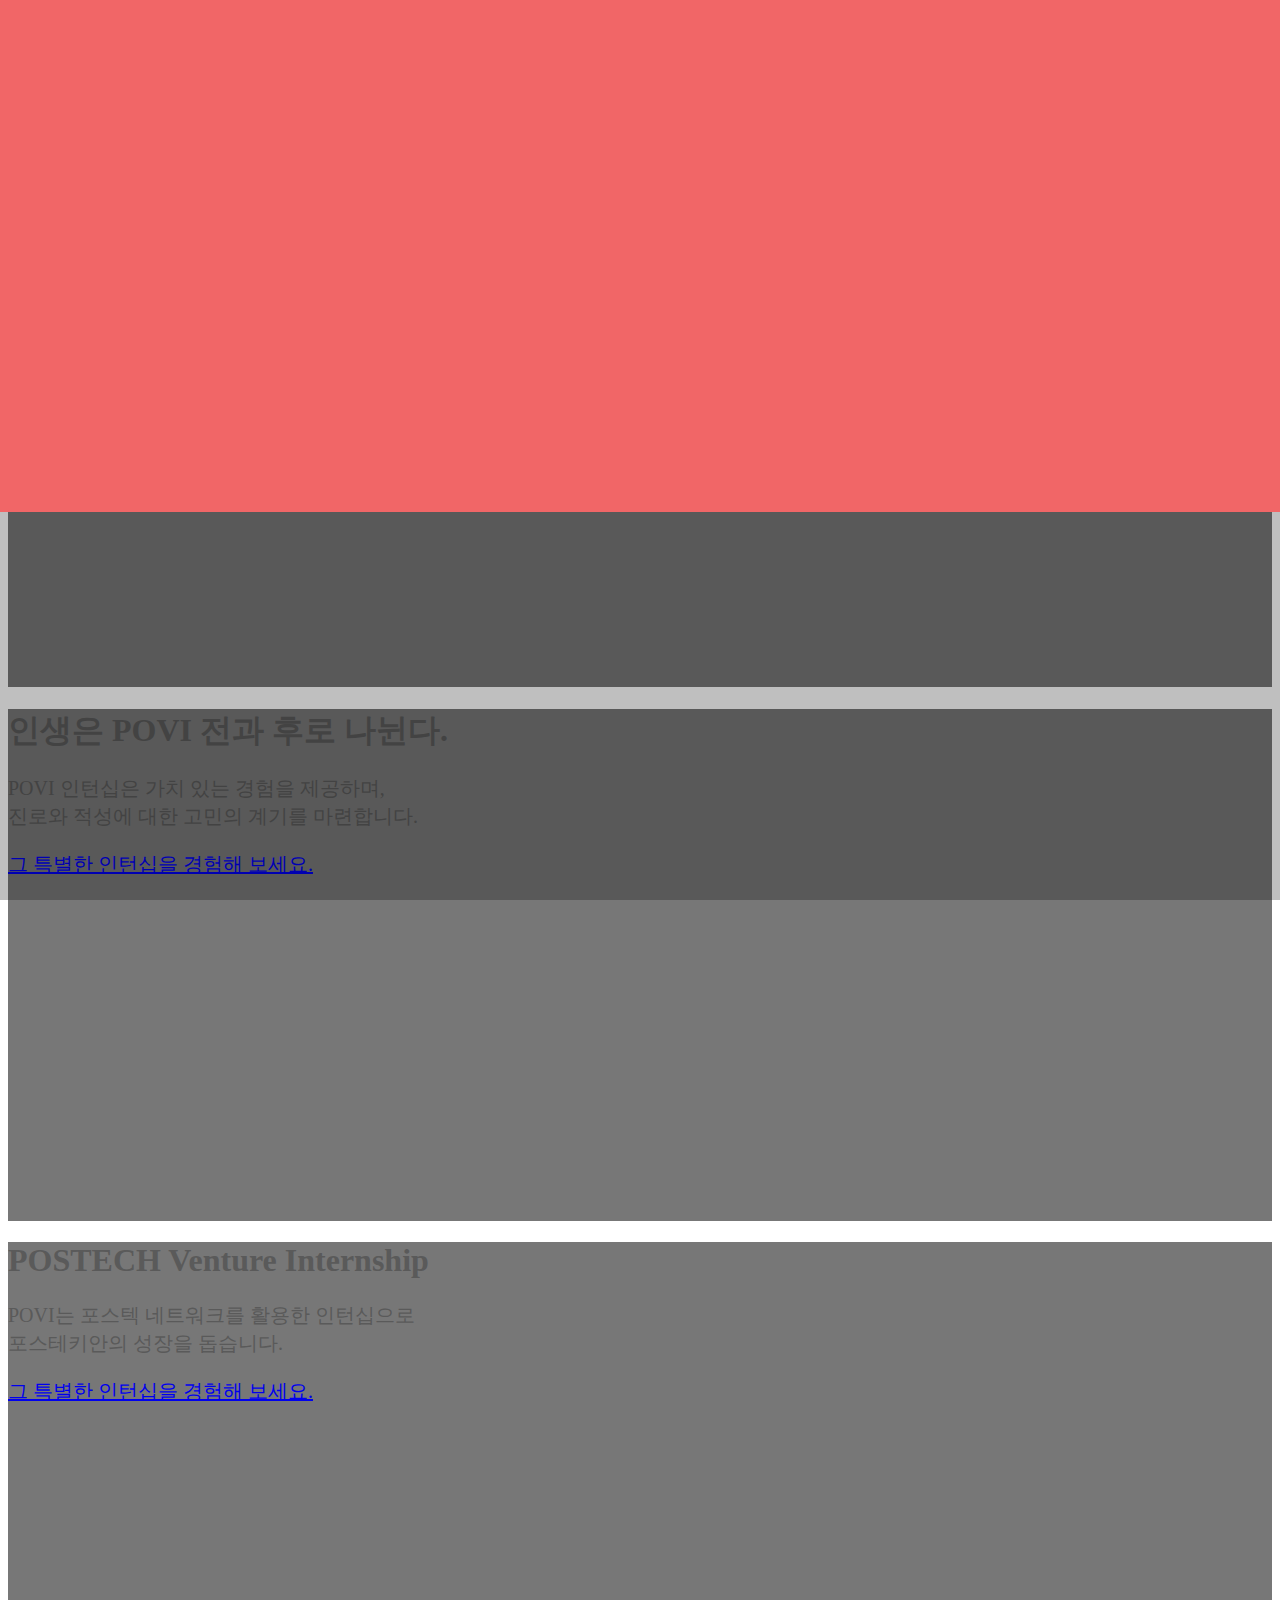
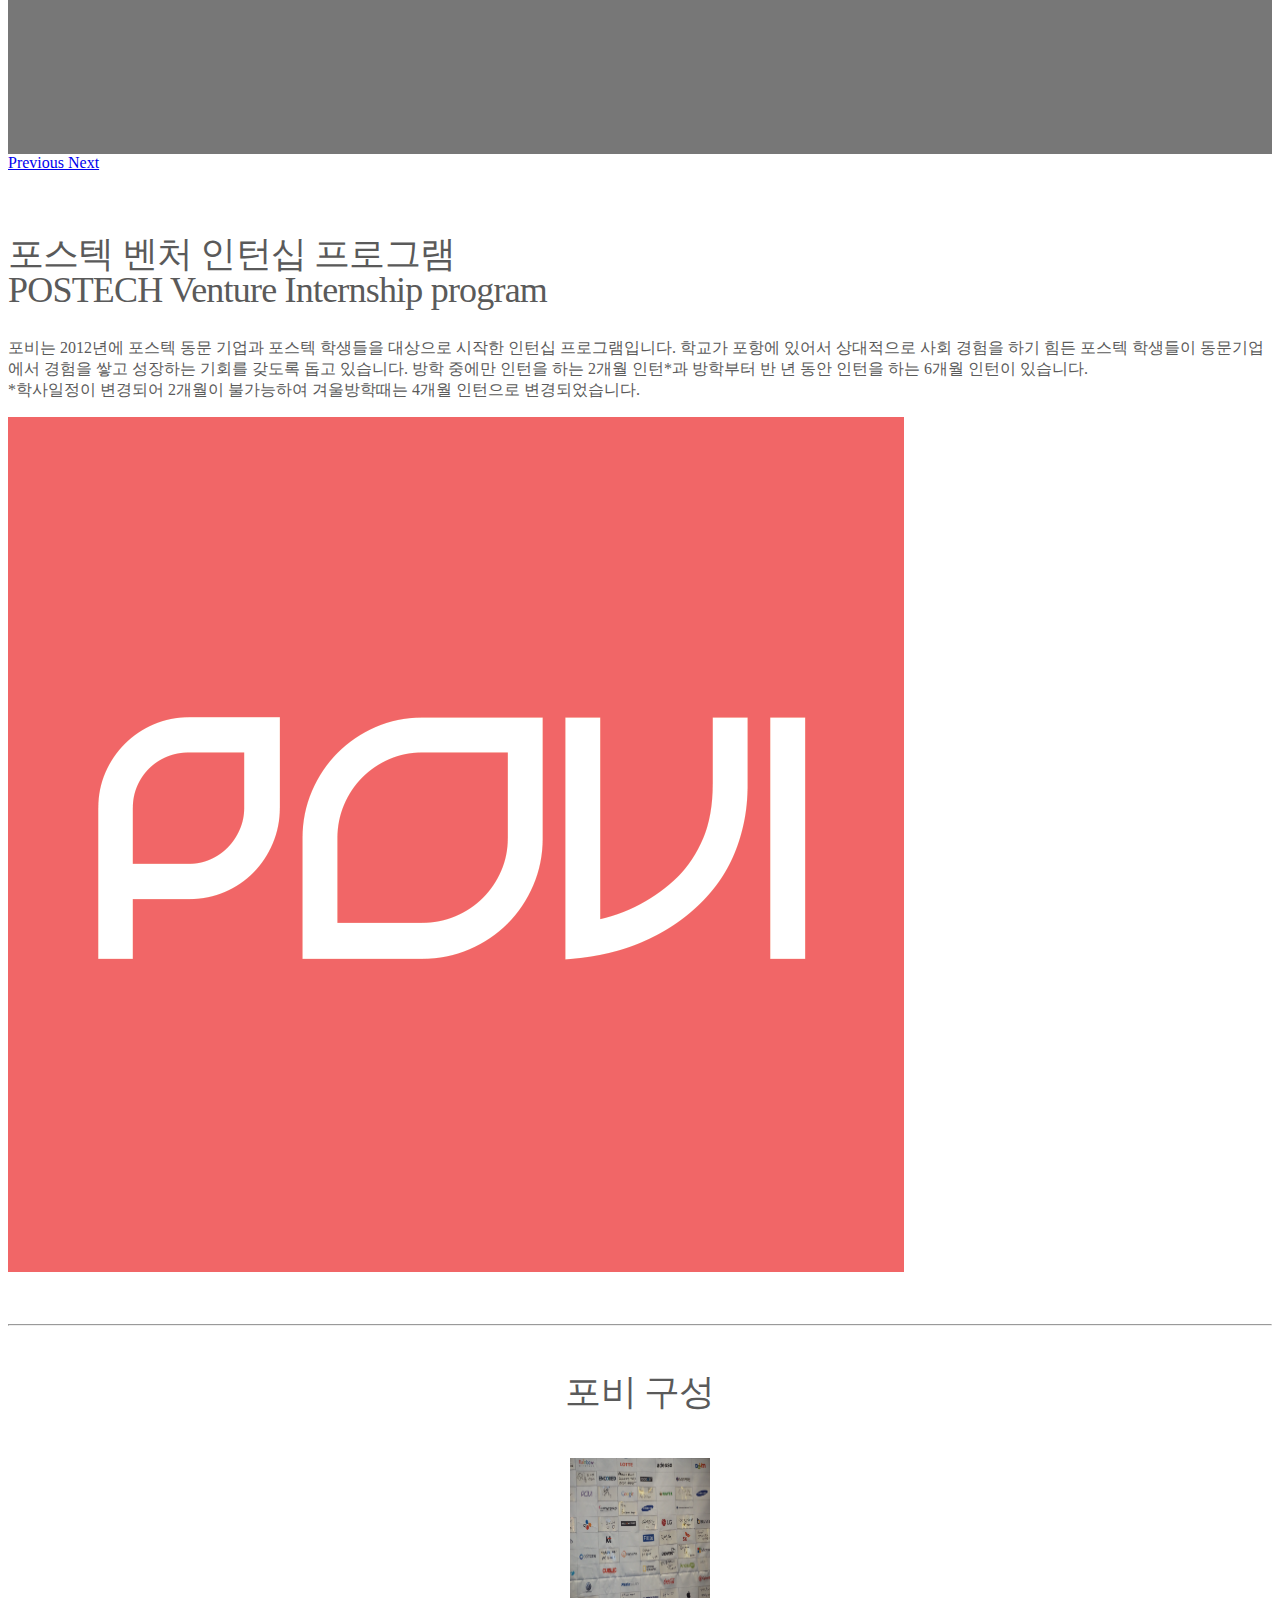
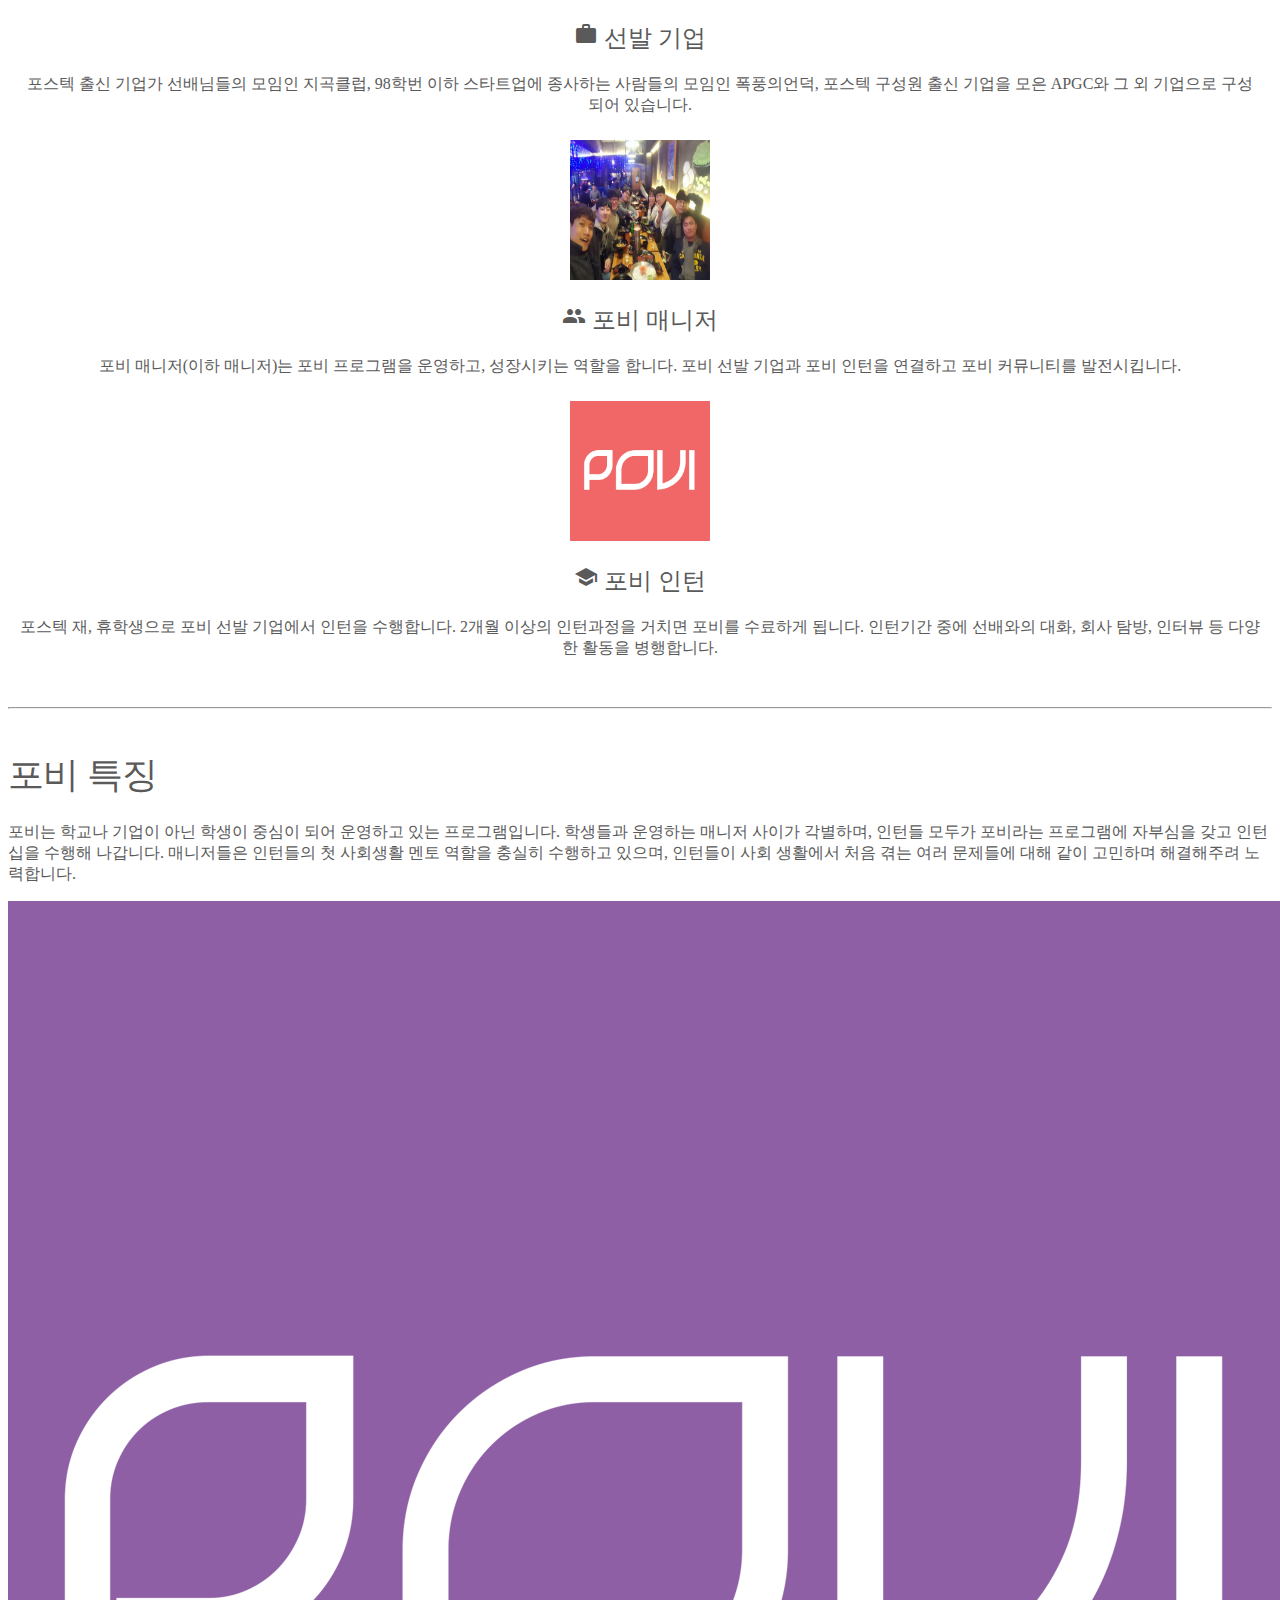
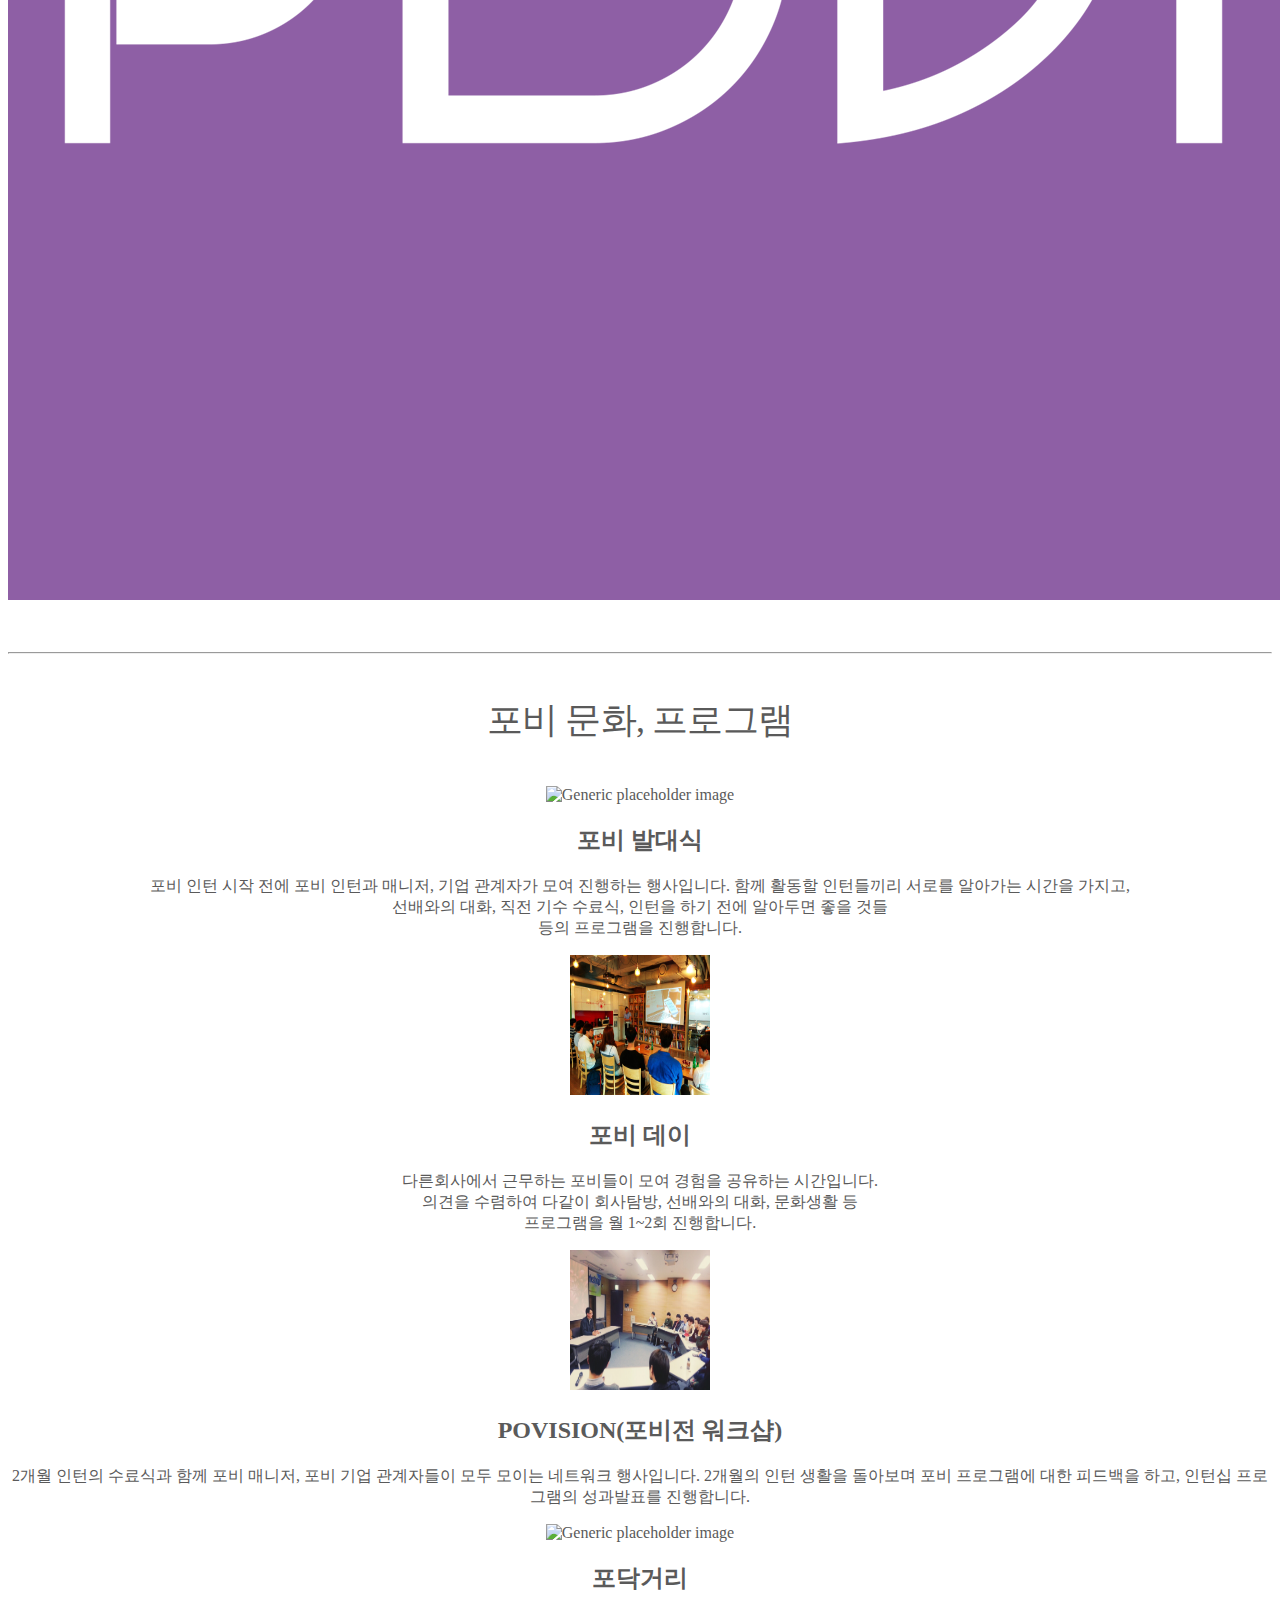
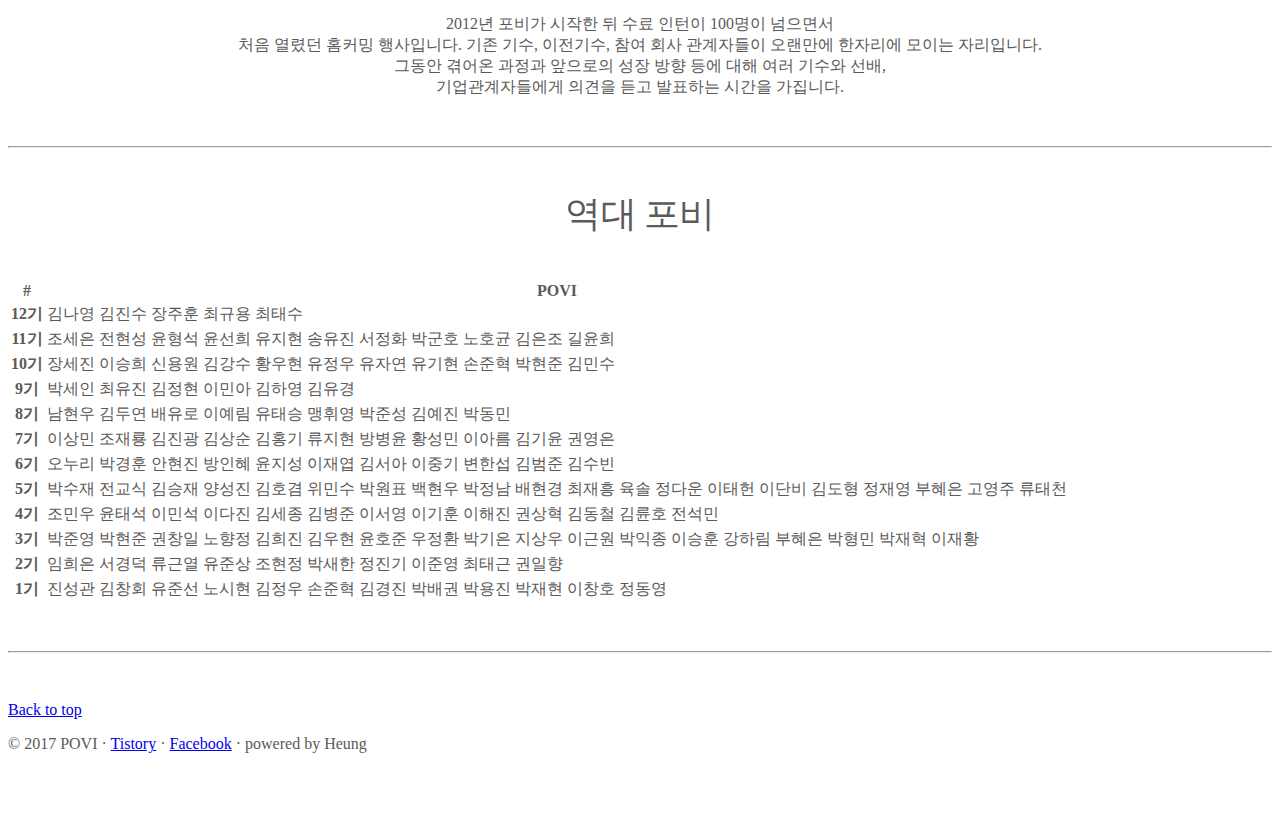
==== public/index.html @ 774f26e1 "move files" ====
<!doctype html>
<html lang="en">
  <head>
    <meta charset="utf-8">
    <meta name="viewport" content="width=device-width, initial-scale=1, shrink-to-fit=no">
    <link rel="icon" href="povi.ico">

    <title>포비 POVI</title>
    <link rel="stylesheet" href="https://maxcdn.bootstrapcdn.com/bootstrap/4.0.0-beta.2/css/bootstrap.min.css" integrity="sha384-PsH8R72JQ3SOdhVi3uxftmaW6Vc51MKb0q5P2rRUpPvrszuE4W1povHYgTpBfshb" crossorigin="anonymous">
    <link href="https://fonts.googleapis.com/icon?family=Material+Icons" rel="stylesheet">
    <link href="static/css/home.css" rel="stylesheet">
  </head>
  <body>

    <header>
      <nav class="navbar navbar-expand-md navbar-dark fixed-top bg-dark">
        <a class="navbar-brand" href="#">
          <img src="static/img/povi.png" alt="포비 POVI" scale="0" style="max-height: 50px;">
        </a>
        <button class="navbar-toggler" type="button" data-toggle="collapse" data-target="#navbarCollapse" aria-controls="navbarCollapse" aria-expanded="false" aria-label="Toggle navigation">
          <span class="navbar-toggler-icon"></span>
        </button>
        <div class="collapse navbar-collapse" id="navbarCollapse">
          <ul class="navbar-nav" style="margin-left:auto">
            <li class="nav-item active">
              <a class="nav-link" href="#">Home <span class="sr-only">(current)</span></a>
            </li>
            <!--TODO: link-->
            <li class="nav-item">
              <a class="nav-link" href="javascript:alert('준비중');">포비13기</a>
            </li>
            <li class="nav-item">
              <a class="nav-link" href="javascript:alert('준비중');">지원하기</a>
            </li>
            <!--<li class="nav-item">
              <a class="nav-link disabled" href="#">Disabled</a>
            </li>-->
          </ul>
        </div>
      </nav>
    </header>

    <main role="main">
      <div id="poviCover" class="carousel slide" data-ride="carousel">
        <ol class="carousel-indicators">
          <li data-target="#poviCover" data-slide-to="0" class="active"></li>
          <li data-target="#poviCover" data-slide-to="1"></li>
          <li data-target="#poviCover" data-slide-to="2"></li>
        </ol>
        <div class="carousel-inner">
          <!--TODO: 1st item move to js -->
          <div class="carousel-item active">
            <img src="static/img/cover1.jpg" alt="slide">
            <div class="container">
              <div class="carousel-caption">
                <h1>13기 모집 중</h1>
                <p>2017년 11월 13일(월) ~ 11월 23일(목)</p>
                <p>
                  <a class="btn btn-lg btn-outline-light" target="_black" role="button" 
                    href="https://www.facebook.com/povision/photos/a.657726207678833.1073741827.657720027679451/1458358304282282/?type=3&permPage=1">
                    지원하기</a>
                </p>
              </div>
            </div>
          </div>
          <div class="carousel-item">
            <img src="static/img/cover2.jpg" alt="slide">
            <div class="overlay"></div>
            <div class="container">
              <div class="carousel-caption">
                <h1>인생은 POVI 전과 후로 나뉜다.</h1>
                <p>POVI 인턴십은 가치 있는 경험을 제공하며,<br>진로와 적성에 대한 고민의 계기를 마련합니다.</p>
                <p><a class="btn btn-lg btn-outline-light" href="javascript:alert('준비중');" role="button">그 특별한 인턴십을 경험해 보세요.</a></p>
              </div>
            </div>
          </div>
          <div class="carousel-item">
            <img src="static/img/cover3.jpg" alt="slide">
            <div class="container">
              <div class="carousel-caption">
                <h1>POSTECH Venture Internship</h1>
                <p>POVI는 포스텍 네트워크를 활용한 인턴십으로 <br>포스테키안의 성장을 돕습니다.</p>
                <p><a class="btn btn-lg btn-outline-light" href="javascript:alert('준비중');" role="button">그 특별한 인턴십을 경험해 보세요.</a></p>
              </div>
            </div>
          </div>
        </div>
        <a class="carousel-control-prev" href="#poviCover" role="button" data-slide="prev">
          <span class="carousel-control-prev-icon" aria-hidden="true"></span>
          <span class="sr-only">Previous</span>
        </a>
        <a class="carousel-control-next" href="#poviCover" role="button" data-slide="next">
          <span class="carousel-control-next-icon" aria-hidden="true"></span>
          <span class="sr-only">Next</span>
        </a>
      </div>

      <div class="container about-povi">
        <div class="row featurette">
          <div class="col-md-7">
            <h2 class="featurette-heading">
              포스텍​ ​벤처​ ​인턴십​ ​프로그램
              <br>
              <span class="text-muted">POSTECH Venture Internship program</span>
            </h2>
            <p class="lead">
              포비는 2012년에 포스텍 동문 기업과 포스텍 학생들을 대상으로 시작한 인턴십 프로그램입니다.
              학교가 포항에 있어서 상대적으로 사회 경험을 하기 힘든 포스텍 학생들이 동문기업에서 경험을 쌓고 성장하는 기회를 갖도록 돕고 있습니다.
              방학 중에만 인턴을 ​하는 2개월 ​인턴*과 ​방학부터 ​반 ​년 ​동안 ​인턴을 ​하는 6개월 ​인턴이 ​있습니다.<br/>
              *학사일정이 변경되어 2개월이 불가능하여 겨울방학때는 4개월 인턴으로 변경되었습니다.
            </p>
          </div>
          <div class="col-md-5">
            <img class="featurette-image img-fluid mx-auto" src="static/img/about-povi.jpg" alt="about povi">
          </div>
        </div>
      </div><!-- /about-povi -->

      <hr class="featurette-divider">

      <div class="container povi-member">
        <h2 class="featurette-heading text-center"><span class="text-muted">포비 구성</span></h2>
        <br>
        <div class="row">
          <div class="col-lg-4">
            <img class="rounded-circle" alt="Generic placeholder image" width="140" height="140" src="static/img/member-company.jpg">
            <h2><i class="material-icons header-img">work</i> 선발​ ​기업</h2>
            <p>
              포스텍 출신 기업가 선배님들의 모임인 지곡클럽,
              98학번 이하 스타트업에 종사하는 사람들의 모임인 폭풍의언덕,
              포스텍 구성원 출신 기업을 모은 APGC와 그 외 기업으로 ​구성되어 ​있습니다.
              </p>
            <!--<p><a class="btn btn-secondary" href="#" role="button">View details &raquo;</a></p>-->
          </div>
          <div class="col-lg-4">
            <img class="rounded-circle" alt="Generic placeholder image" width="140" height="140" src="static/img/member-manager.jpg">
            <h2><i class="material-icons header-img">group</i> 포비​ ​매니저</h2>
            <p>
              포비 매니저(이하 매니저)는 포비 프로그램을 운영하고, 성장시키는 역할을 합니다.
              포비 ​선발 ​기업과 ​포비 ​인턴을 ​연결하고 ​포비 ​커뮤니티를 ​발전시킵니다.
            </p>
            <!--<p><a class="btn btn-secondary" href="#" role="button">View details &raquo;</a></p>-->
          </div>
          <div class="col-lg-4">
            <img class="rounded-circle" alt="Generic placeholder image" width="140" height="140" src="static/img/member-povi.jpg">
            <h2><i class="material-icons header-img">school</i> 포비​ ​인턴</h2>
            <p>
              포스텍 재, 휴학생으로 포비 선발 기업에서 인턴을 수행합니다.
              2개월 이상의 인턴과정을 거치면 포비를 수료하게 됩니다.
              인턴기간 중에 선배와의 대화, 회사 탐방, 인터뷰 등 다양한 활동을 병행합니다.
            </p>
            <!--<p><a class="btn btn-secondary" href="#" role="button">View details &raquo;</a></p>-->
          </div>
        </div>
      </div><!-- /povi-member -->

      <hr class="featurette-divider">

      <div class="container feature-povi">
        <div class="row featurette">
          <div class="col-md-7 order-md-2">
            <h2 class="featurette-heading">포비​ ​특징</h2>
            <p class="lead">
              포비는 학교나 기업이 아닌 학생이 중심이 되어 운영하고 있는 프로그램입니다.
              학생들과 운영하는 매니저 사이가 각별하며, 인턴들 모두가 포비라는 프로그램에 자부심을 갖고 인턴십을 수행해 나갑니다.
              매니저들은 인턴들의 첫 사회생활 멘토 역할을 충실히 수행하고 있으며,
              인턴들이 사회 생활에서 처음 겪는 여러 문제들에 대해 같이 고민하며 해결해주려 ​노력합니다.
            </p>
          </div>
          <div class="col-md-5 order-md-1">
            <img class="featurette-image img-fluid mx-auto" src="static/img/feature-povi.jpg" alt="feature povi">
          </div>
        </div>
      </div><!-- /feature-povi -->

      <hr class="featurette-divider">

      <div class="container about-event">
        <h2 class="featurette-heading text-center"><span class="text-muted">포비​ ​문화,​ ​프로그램</span></h2>
        <br>
        <div class="row">
          <div class="col-lg-6 text-center">
            <img class="rounded-circle" alt="Generic placeholder image" width="140" height="140" src="static/img/event-poviot.jpg">
            <h2>포비​ ​발대식</h2>
            <p>
              포비 ​인턴 ​시작 ​전에 포비 ​인턴과 ​매니저, ​기업 ​관계자가 ​모여 ​진행하는 ​행사입니다. 함께 활동할 인턴들끼리 서로를 알아가는 시간을 가지고,<br>
              선배와의 대화, 직전 기수 수료식, 인턴을 하기 전에 알아두면 좋을 것들<br>
              등의 프로그램을 ​진행합니다.
            </p>
            <!--<p><a class="btn btn-secondary" href="#" role="button">View details »</a></p>-->
          </div>
          <div class="col-lg-6 text-center">
            <img class="rounded-circle" alt="Generic placeholder image" width="140" height="140" src="static/img/event-poviday.jpg">
            <h2>포비​ ​데이</h2>
            <p>
              다른회사에서 근무하는 포비들이 모여 경험을 공유하는 시간입니다.<br>
              의견을 수렴하여 다같이 회사탐방, 선배와의 대화, 문화생활 등<br>
              프로그램을 월 1~2회 진행합니다.<br>
            </p>
            <!--<p><a class="btn btn-secondary" href="#" role="button">View details »</a></p>-->
          </div>
          <div class="col-lg-6 text-center">
            <img class="rounded-circle" alt="Generic placeholder image" width="140" height="140" src="static/img/event-povision.jpg">
            <h2>POVISION(포비전​ ​워크샵)</h2>
            <p>
              2개월 인턴의 수료식과 함께 포비 매니저, 포비 기업 관계자들이 모두 모이는 네트워크 행사입니다.
              2개월의 인턴 생활을 돌아보며 포비 프로그램에 대한 피드백을 하고,
              인턴십 프로그램의 ​성과발표를 ​진행합니다.
            </p>
            <!--<p><a class="btn btn-secondary" href="#" role="button">View details »</a></p>-->
          </div>
          <div class="col-lg-6 text-center">
            <img class="rounded-circle" alt="Generic placeholder image" width="140" height="140" src="static/img/event-podack.jpg">
            <h2>포닥거리</h2>
            <p>
              2012년 포비가 시작한 뒤 수료 인턴이 100명이 넘으면서<br>
              처음 열렸던 홈커밍 행사입니다. 기존 기수, 이전기수, 참여 회사 관계자들이 오랜만에 한자리에 모이는 자리입니다.<br>
              그동안 겪어온 과정과 앞으로의 성장 방향 등에 대해 여러 기수와 선배,<br>
              기업관계자들에게 ​의견을 ​듣고 ​발표하는 ​시간을 ​가집니다.
            </p>
            <!--<p><a class="btn btn-secondary" href="#" role="button">View details »</a></p>-->
          </div>
        </div>
      </div><!-- /about-event -->

      <hr class="featurette-divider">

      <!--TODO: move to js-->
      <div class="container povi-history">
        <h2 class="featurette-heading text-center"><span class="text-muted">역대 포비</span></h2>
        <br>
        <table class="table table-hover">
          <thead>
            <tr>
              <th scope="col">#</th>
              <th scope="col">POVI</th>
            </tr>
          </thead>
          <tbody>
            <tr>
              <th scope="row">12기</th>
              <td>김나영 김진수 장주훈 최규용 최태수</td>
            </tr>
            <tr>
              <th scope="row">11기</th>
              <td>조세은 전현성 윤형석 윤선희 유지현 송유진 서정화 박군호 노호균 김은조 길윤희</td>
            </tr>
            <tr>
              <th scope="row">10기</th>
              <td>장세진 이승희 신용원 김강수 황우현 유정우 유자연 유기현 손준혁 박현준 김민수</td>
            </tr>
            <tr>
              <th scope="row">9기</th>
              <td>박세인 최유진 김정현 이민아 김하영 김유경</td>
            </tr>
            <tr>
              <th scope="row">8기</th>
              <td>남현우 김두연 배유로 이예림 유태승 맹휘영 박준성 김예진 박동민</td>
            </tr>
            <tr>
              <th scope="row">7기</th>
              <td>이상민 조재룡 김진광 김상순 김홍기 류지현 방병윤 황성민 이아름 김기윤 권영은</td>
            </tr>
            <tr>
              <th scope="row">6기</th>
              <td>오누리 박경훈 안현진 방인혜 윤지성 이재엽 김서아 이중기 변한섭 김범준 김수빈</td>
            </tr>
            <tr>
              <th scope="row">5기</th>
              <td>박수재 전교식 김승재 양성진 김호겸 위민수 박원표 백현우 박정남 배현경 최재흥 육솔 정다운 이태헌 이단비 김도형 정재영 부혜은 고영주 류태천</td>
            </tr>
            <tr>
              <th scope="row">4기</th>
              <td>조민우 윤태석 이민석 이다진 김세종 김병준 이서영 이기훈 이해진 권상혁 김동철 김륜호 전석민</td>
            </tr>
            <tr>
              <th scope="row">3기</th>
              <td>박준영 박현준 권창일 노향정 김희진 김우현 윤호준 우정환 박기은 지상우 이근원 박익종 이승훈 강하림 부혜은 박형민 박재혁 이재황</td>
            </tr>
            <tr>
              <th scope="row">2기</th>
              <td>임희은 서경덕 류근열 유준상 조현정 박새한 정진기 이준영 최태근 권일향</td>
            </tr>
            <tr>
              <th scope="row">1기</th>
              <td>진성관 김창회 유준선 노시현 김정우 손준혁 김경진 박배권 박용진 박재현 이창호 정동영</td>
            </tr>
          </tbody>
        </table>
      </div><!-- /povi-history -->

      <hr class="featurette-divider">

      <!-- FOOTER -->
      <footer class="container">
        <p class="float-right"><a href="#">Back to top</a></p>
        <p>
          &copy; 2017 POVI
          &middot;
          <a href="http://povision.tistory.com/" target="_blank">Tistory</a>
          &middot; 
          <a href="http://www.facebook.com/povision/" target="_blank">Facebook</a>
          &middot;
          powered by Heung
        </p>
      </footer>

    </main>

    <script src="https://code.jquery.com/jquery-3.2.1.slim.min.js" integrity="sha384-KJ3o2DKtIkvYIK3UENzmM7KCkRr/rE9/Qpg6aAZGJwFDMVNA/GpGFF93hXpG5KkN" crossorigin="anonymous"></script>
    <script src="https://cdnjs.cloudflare.com/ajax/libs/popper.js/1.12.3/umd/popper.min.js" integrity="sha384-vFJXuSJphROIrBnz7yo7oB41mKfc8JzQZiCq4NCceLEaO4IHwicKwpJf9c9IpFgh" crossorigin="anonymous"></script>
    <script src="https://maxcdn.bootstrapcdn.com/bootstrap/4.0.0-beta.2/js/bootstrap.min.js" integrity="sha384-alpBpkh1PFOepccYVYDB4do5UnbKysX5WZXm3XxPqe5iKTfUKjNkCk9SaVuEZflJ" crossorigin="anonymous"></script>
  </body>
</html>
---- public/static/css/home.css ----
/* GLOBAL STYLES
-------------------------------------------------- */
/* Padding below the footer and lighter body text */

body {
  padding-bottom: 3rem;
  color: #5a5a5a;
}

.text-center {
  text-align: center;
}

header {
  height: 76px;
}

/* CUSTOMIZE THE CAROUSEL
-------------------------------------------------- */

/* Carousel base class */
.carousel {
  margin-bottom: 4rem;
}
/* Since positioning the image, we need to help out the caption */
.carousel-caption {
  bottom: 7rem;
  z-index: 10;
}

/* Declare heights because of positioning of img element */
.carousel-item {
  height: 32rem;
  background-color: #777;
}
.carousel-item > img {
  position: absolute;
  top: 0;
  left: 0;
  min-width: 100%;
  height: 32rem;
}

.overlay {
    position: absolute;
    top: 0;
    left: 0;
    width: 100%;
    height: 100%;
    opacity: 0.25;
    background: #000;
}

/* Center align the text within the three columns below the carousel */
.povi-member .col-lg-4 {
  margin-bottom: 1.5rem;
  text-align: center;
}
.povi-member h2 {
  font-weight: 400;
}
.povi-member .material-icons.header-img {
  font-size: x-large;
}
.povi-member .col-lg-4 p {
  margin-right: .75rem;
  margin-left: .75rem;
}


/* Featurettes
------------------------- */

.featurette-divider {
  margin: 3rem 0;
}

/* Thin out the marketing headings */
.featurette-heading {
  font-weight: 300;
  line-height: 1;
  letter-spacing: -.05rem;
}

/* RESPONSIVE CSS
-------------------------------------------------- */

@media (min-width: 40em) {
  /* Bump up size of carousel content */
  .carousel-caption p {
    margin-bottom: 1.25rem;
    font-size: 1.25rem;
    line-height: 1.4;
  }

  .featurette-heading {
    font-size: 36px;
  }
}

@media (min-width: 62em) {
  .featurette-heading {
    margin-top: 2rem;
  }
}
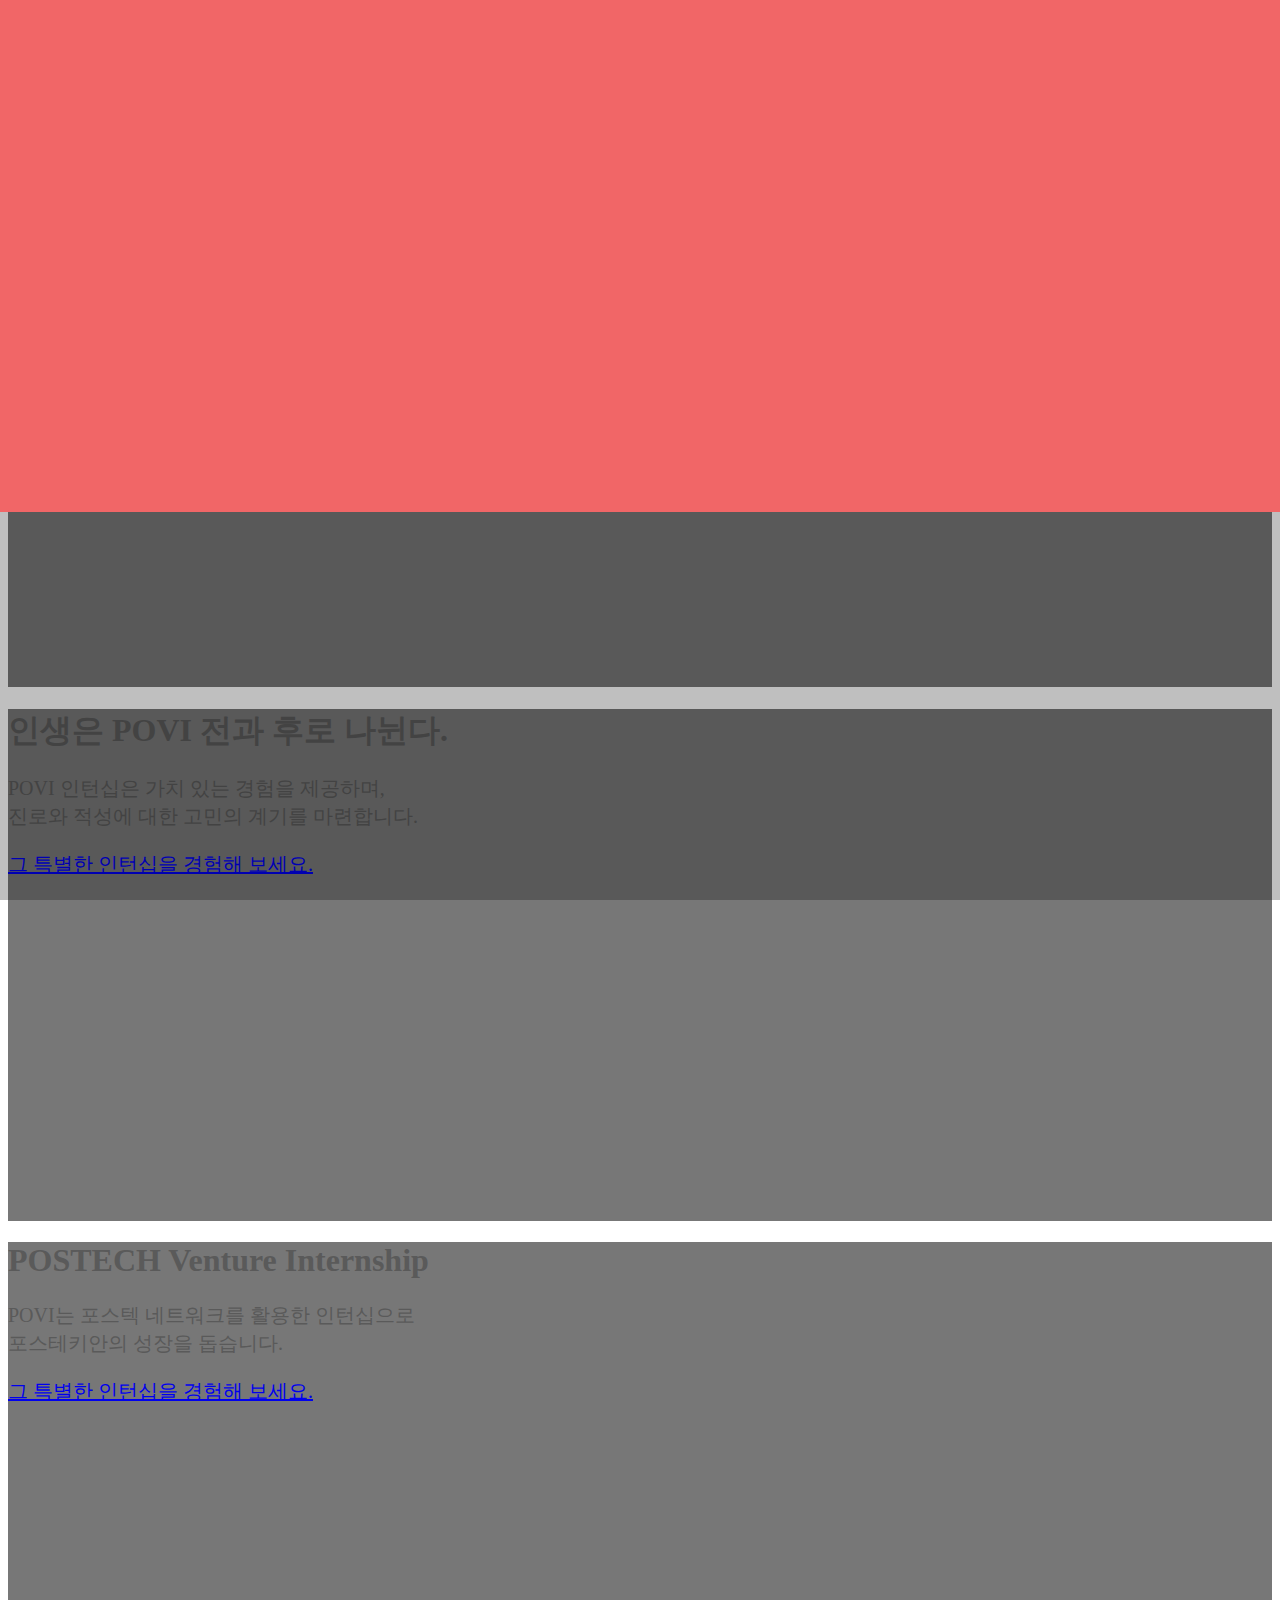
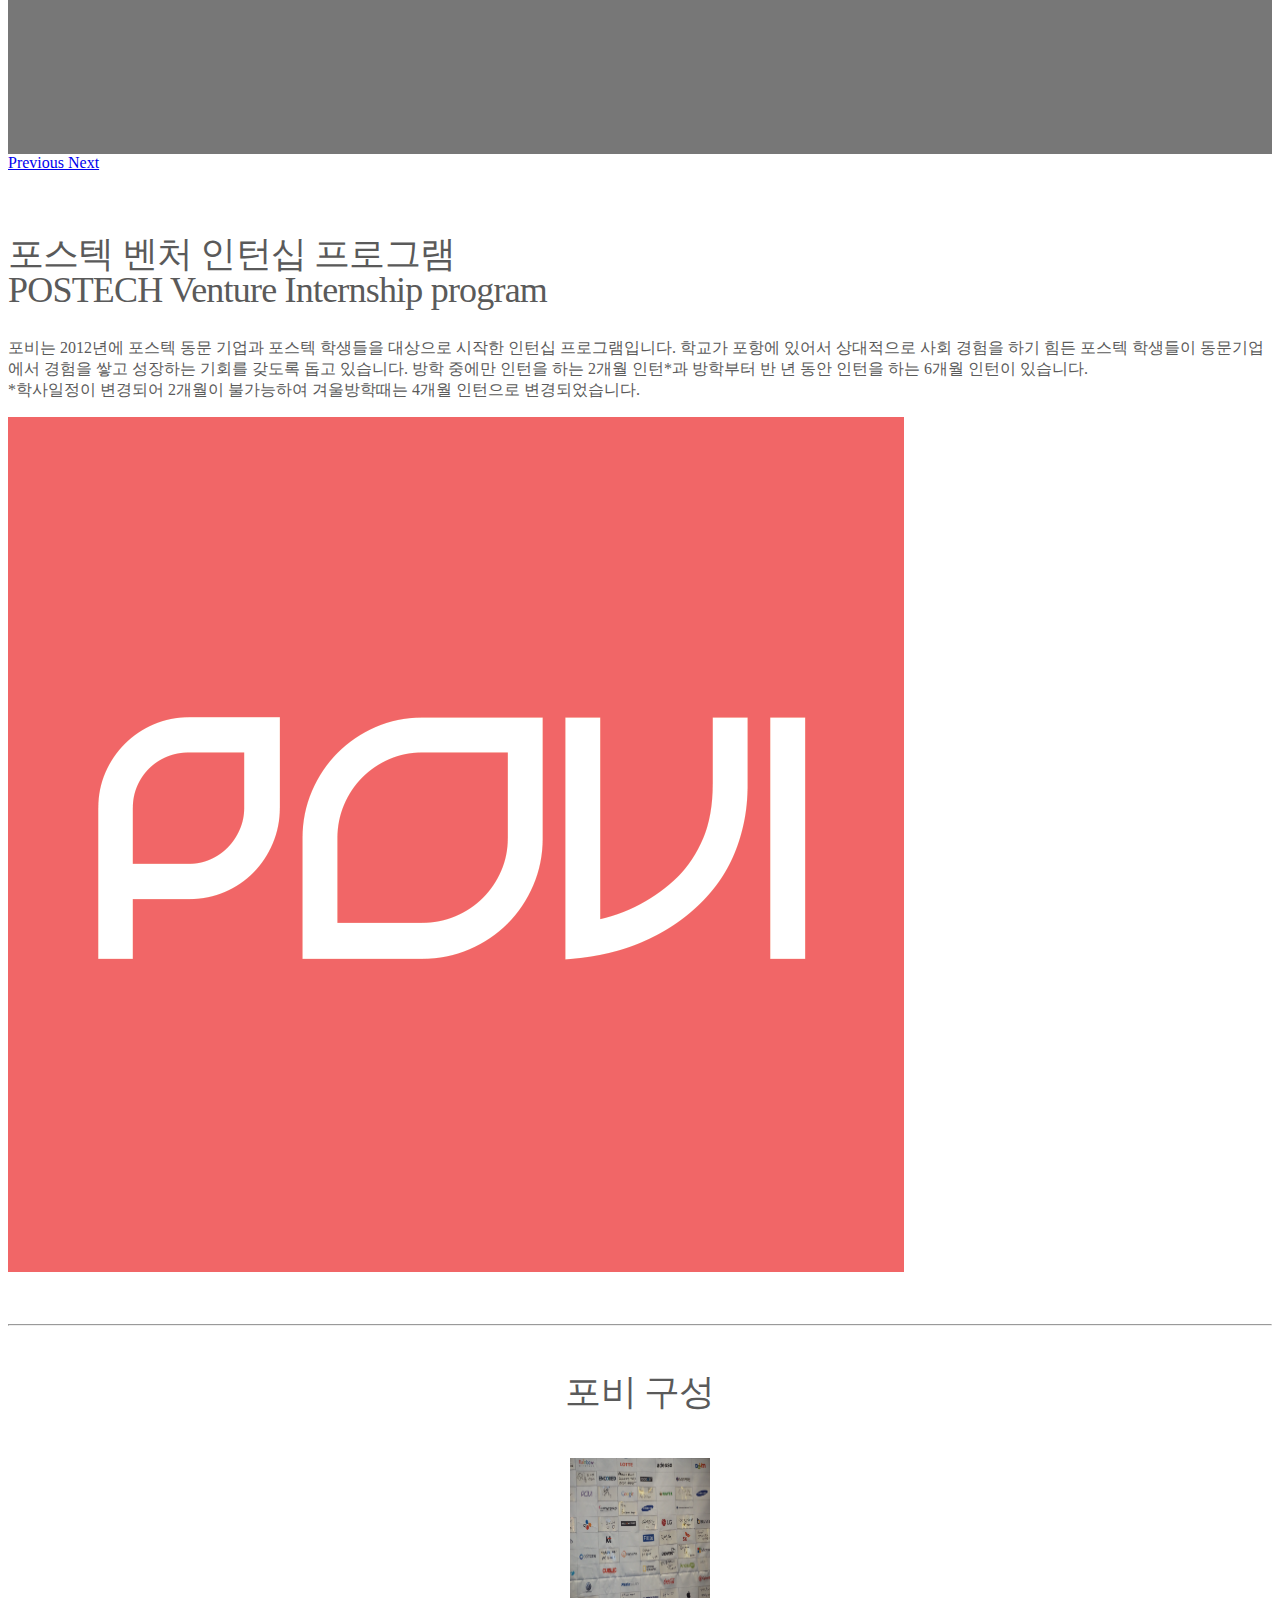
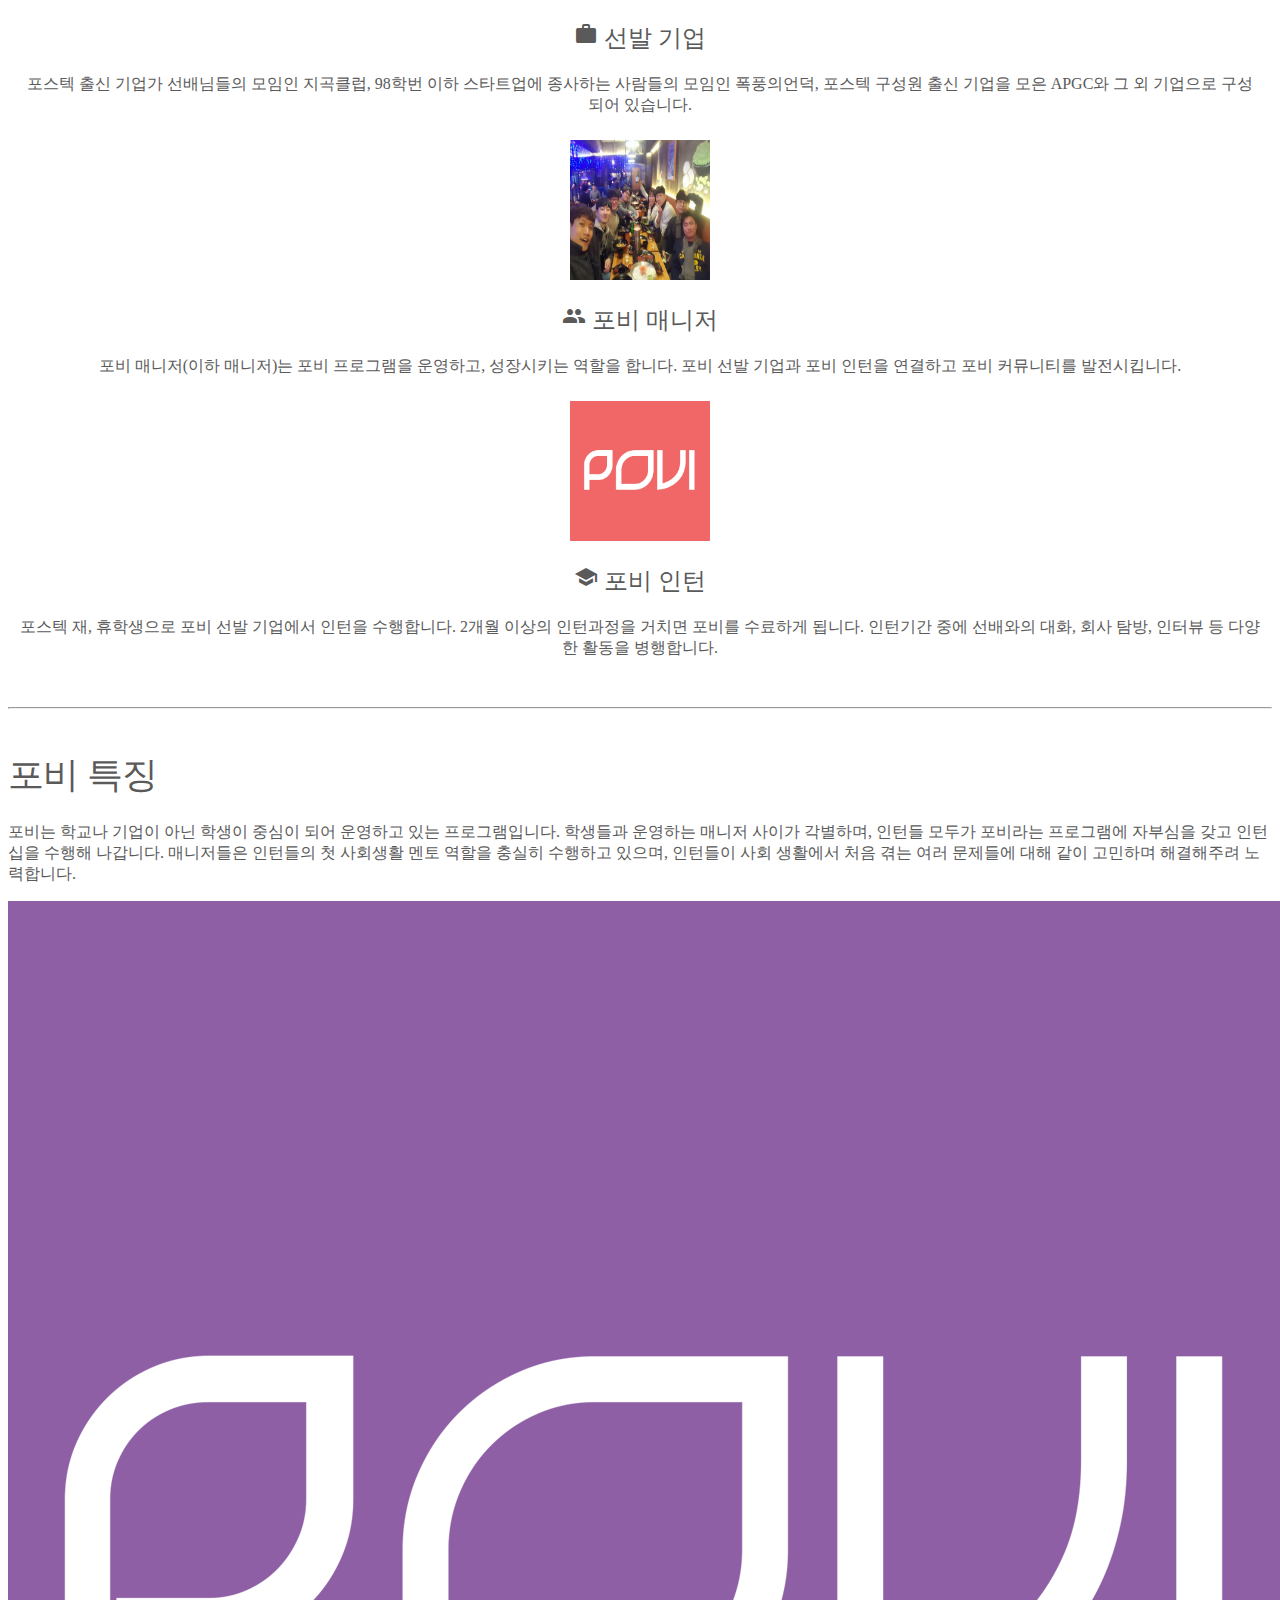
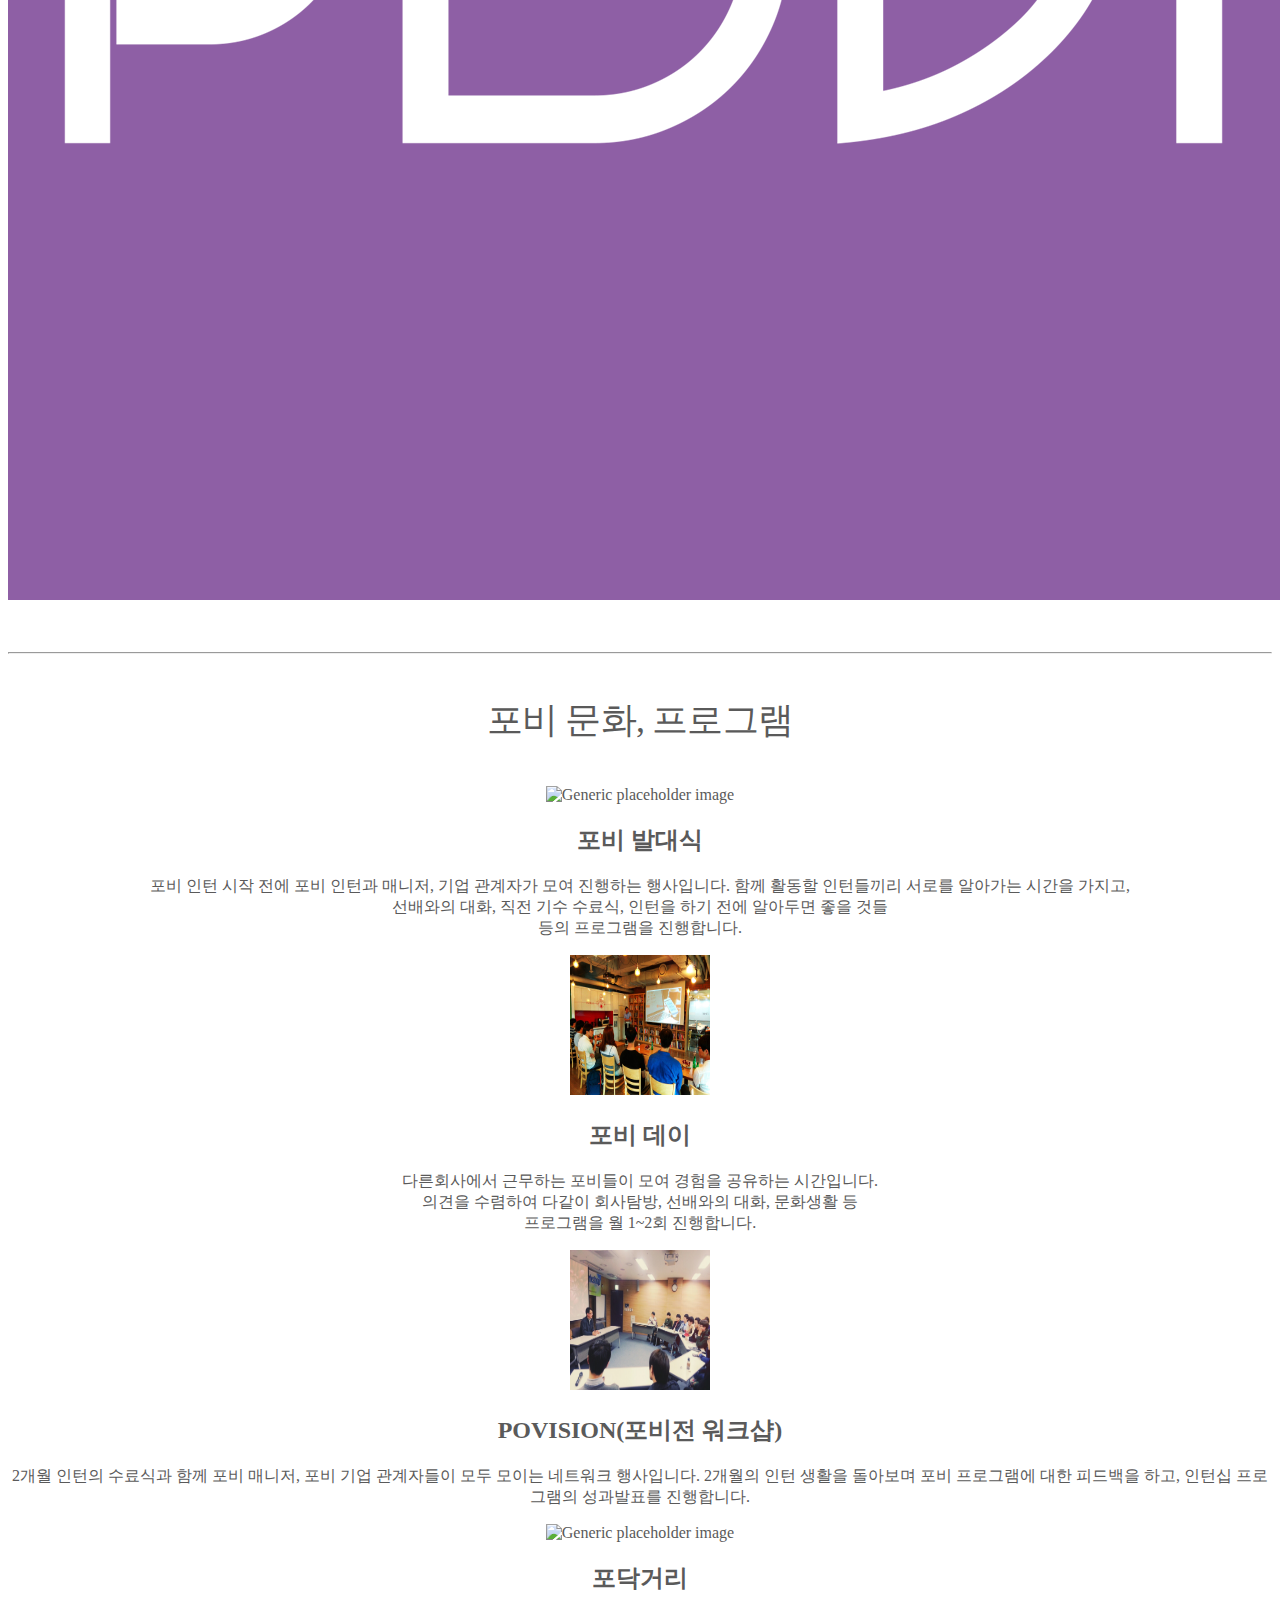
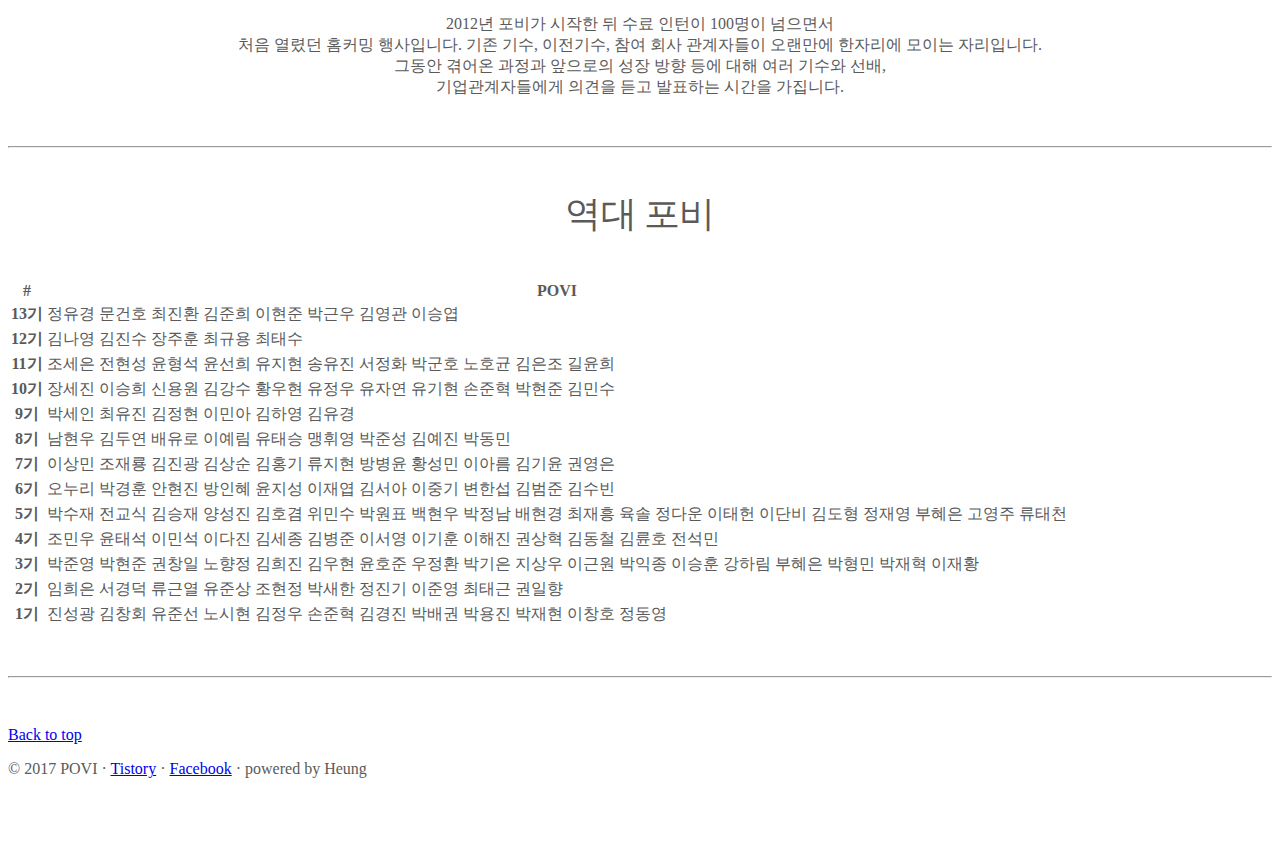
==== commit 8f0e323f: "add 13th povi" ====
--- a/public/index.html
+++ b/public/index.html
@@ -187,7 +187,6 @@
               선배와의 대화, 직전 기수 수료식, 인턴을 하기 전에 알아두면 좋을 것들<br>
               등의 프로그램을 ​진행합니다.
             </p>
-            <!--<p><a class="btn btn-secondary" href="#" role="button">View details »</a></p>-->
           </div>
           <div class="col-lg-6 text-center">
             <img class="rounded-circle" alt="Generic placeholder image" width="140" height="140" src="static/img/event-poviday.jpg">
@@ -197,7 +196,6 @@
               의견을 수렴하여 다같이 회사탐방, 선배와의 대화, 문화생활 등<br>
               프로그램을 월 1~2회 진행합니다.<br>
             </p>
-            <!--<p><a class="btn btn-secondary" href="#" role="button">View details »</a></p>-->
           </div>
           <div class="col-lg-6 text-center">
             <img class="rounded-circle" alt="Generic placeholder image" width="140" height="140" src="static/img/event-povision.jpg">
@@ -207,7 +205,6 @@
               2개월의 인턴 생활을 돌아보며 포비 프로그램에 대한 피드백을 하고,
               인턴십 프로그램의 ​성과발표를 ​진행합니다.
             </p>
-            <!--<p><a class="btn btn-secondary" href="#" role="button">View details »</a></p>-->
           </div>
           <div class="col-lg-6 text-center">
             <img class="rounded-circle" alt="Generic placeholder image" width="140" height="140" src="static/img/event-podack.jpg">
@@ -218,7 +215,6 @@
               그동안 겪어온 과정과 앞으로의 성장 방향 등에 대해 여러 기수와 선배,<br>
               기업관계자들에게 ​의견을 ​듣고 ​발표하는 ​시간을 ​가집니다.
             </p>
-            <!--<p><a class="btn btn-secondary" href="#" role="button">View details »</a></p>-->
           </div>
         </div>
       </div><!-- /about-event -->
@@ -238,6 +234,10 @@
           </thead>
           <tbody>
             <tr>
+              <th scope="row">13기</th>
+              <td>정유경 문건호 최진환 김준희 이현준 박근우 김영관 이승엽</td>
+            </tr>
+            <tr>
               <th scope="row">12기</th>
               <td>김나영 김진수 장주훈 최규용 최태수</td>
             </tr>
@@ -283,7 +283,7 @@
             </tr>
             <tr>
               <th scope="row">1기</th>
-              <td>진성관 김창회 유준선 노시현 김정우 손준혁 김경진 박배권 박용진 박재현 이창호 정동영</td>
+              <td>진성광 김창회 유준선 노시현 김정우 손준혁 김경진 박배권 박용진 박재현 이창호 정동영</td>
             </tr>
           </tbody>
         </table>
